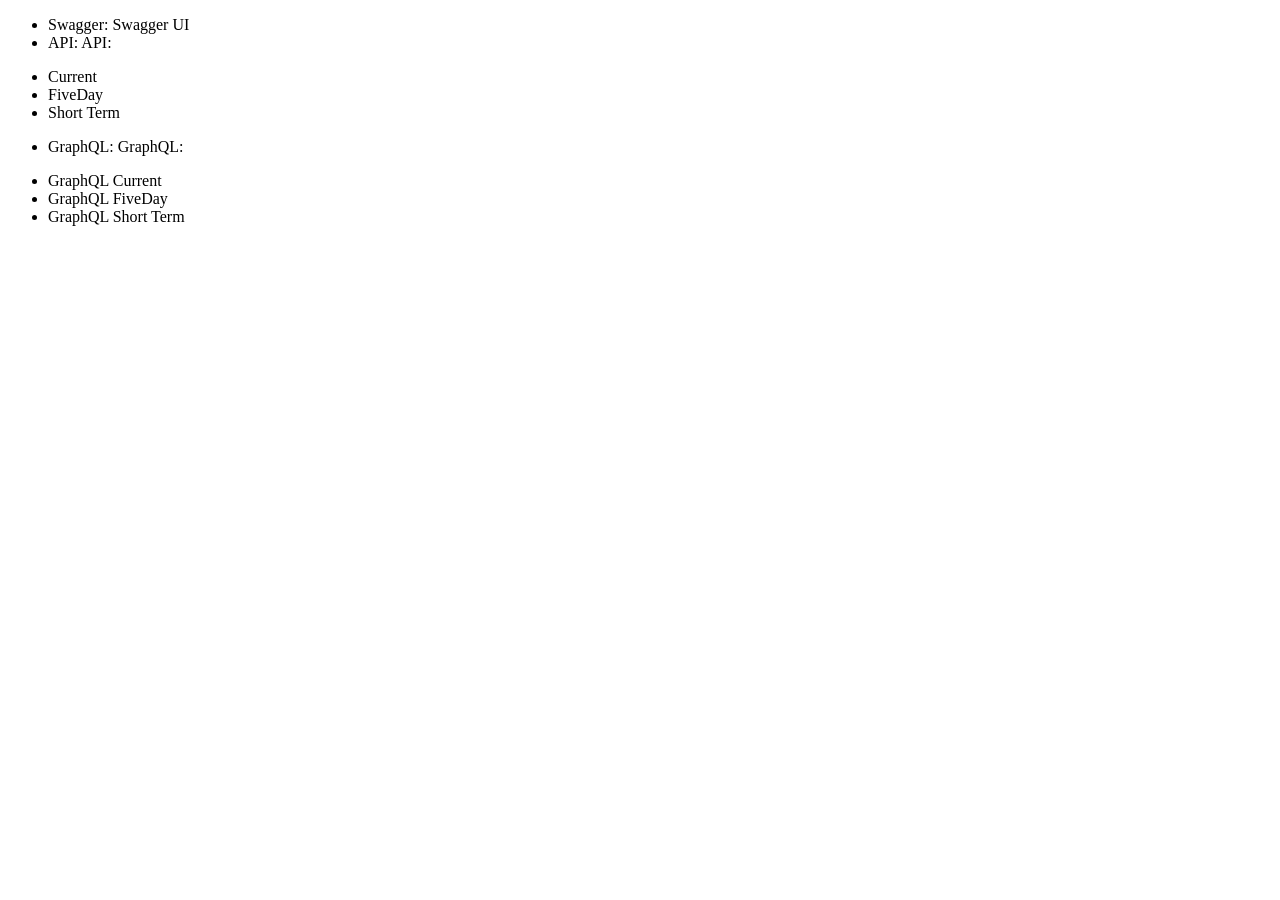
==== src/main/resources/templates/basic.html @ c0530fa4 "Initial commit after complete implementation" ====
<!DOCTYPE HTML>
<html xmlns:th="http://www.thymeleaf.org">
<head>
    <title>Getting Started: Serving Web Content</title>
    <meta http-equiv="Content-Type" content="text/html; charset=UTF-8" />
</head>
<body>

    <p></p>
<div>
    <ul>
        <li>Swagger: <a th:href="@{'/swagger-ui.html'}">Swagger UI</a></li>
        <li>API: <a th:href="@{'/v2/api-docs'}">API:</a></li>
    </ul>
    <ul>
        <li><a th:href="@{'/readable/current'}">Current</a></li>
        <li><a th:href="@{'/readable/fiveday'}">FiveDay</a></li>
        <li><a th:href="@{'/readable/shorterm'}">Short Term</a> </li>
    </ul>
</div>
<div>
    <ul>
        <li>GraphQL: <a th:href="@{'/graphiql'}">GraphQL:</a></li>
    </ul>
    <ul>
        <li><a th:href="@{'/gql/current'}">GraphQL Current</a></li>
        <li><a th:href="@{'/gql/fiveday'}">GraphQL FiveDay</a></li>
        <li><a th:href="@{'/gql/shortterm'}">GraphQL Short Term</a> </li>
    </ul>
</div>
</body>
</html>
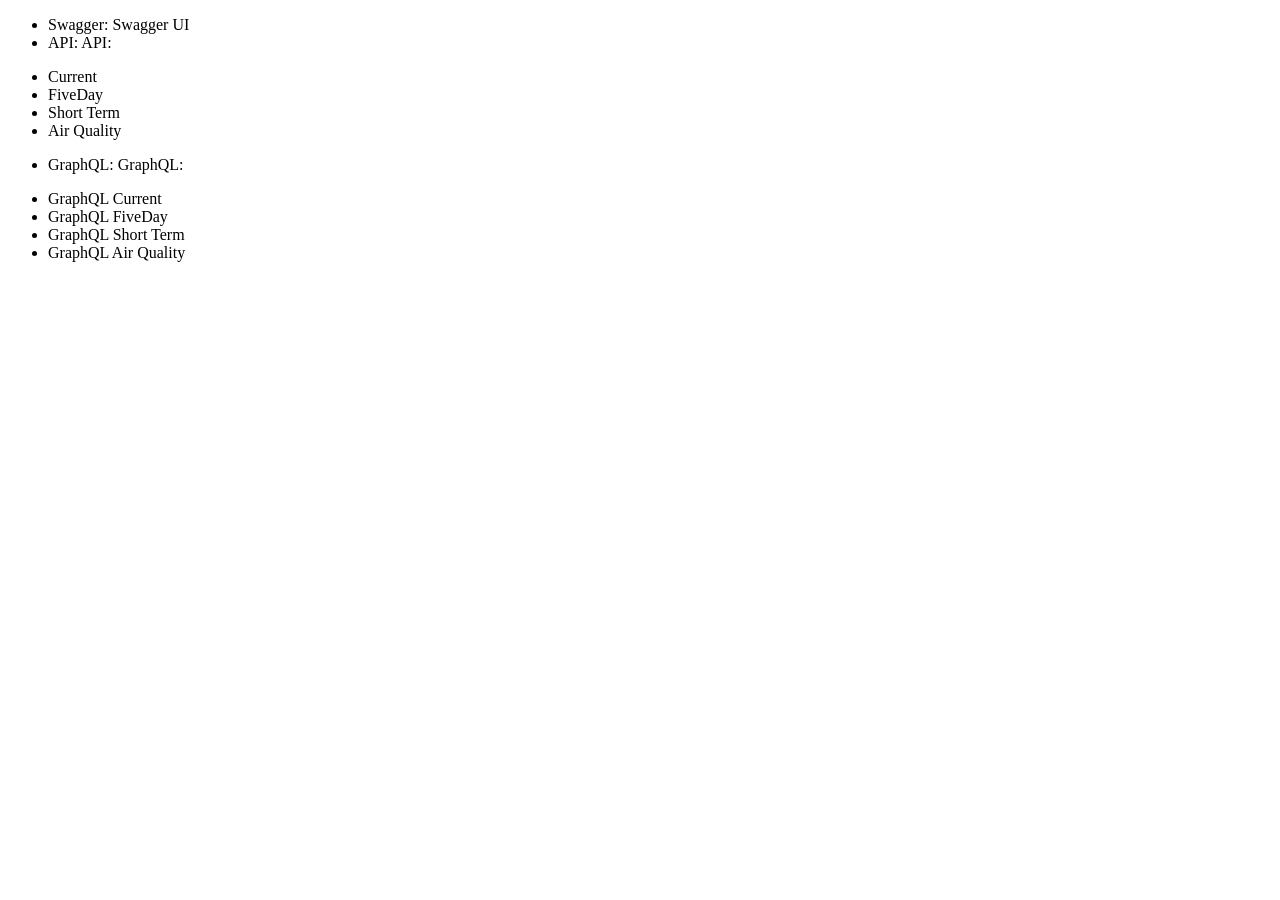
==== commit f31c556a: "Air quality graphql implementation" ====
--- a/src/main/resources/templates/basic.html
+++ b/src/main/resources/templates/basic.html
@@ -16,6 +16,7 @@
         <li><a th:href="@{'/readable/current'}">Current</a></li>
         <li><a th:href="@{'/readable/fiveday'}">FiveDay</a></li>
         <li><a th:href="@{'/readable/shorterm'}">Short Term</a> </li>
+        <li><a th:href="@{'/readable/airquality'}">Air Quality</a> </li>
     </ul>
 </div>
 <div>
@@ -26,6 +27,7 @@
         <li><a th:href="@{'/gql/current'}">GraphQL Current</a></li>
         <li><a th:href="@{'/gql/fiveday'}">GraphQL FiveDay</a></li>
         <li><a th:href="@{'/gql/shortterm'}">GraphQL Short Term</a> </li>
+        <li><a th:href="@{'/gql/airquality'}">GraphQL Air Quality</a> </li>
     </ul>
 </div>
 </body>
